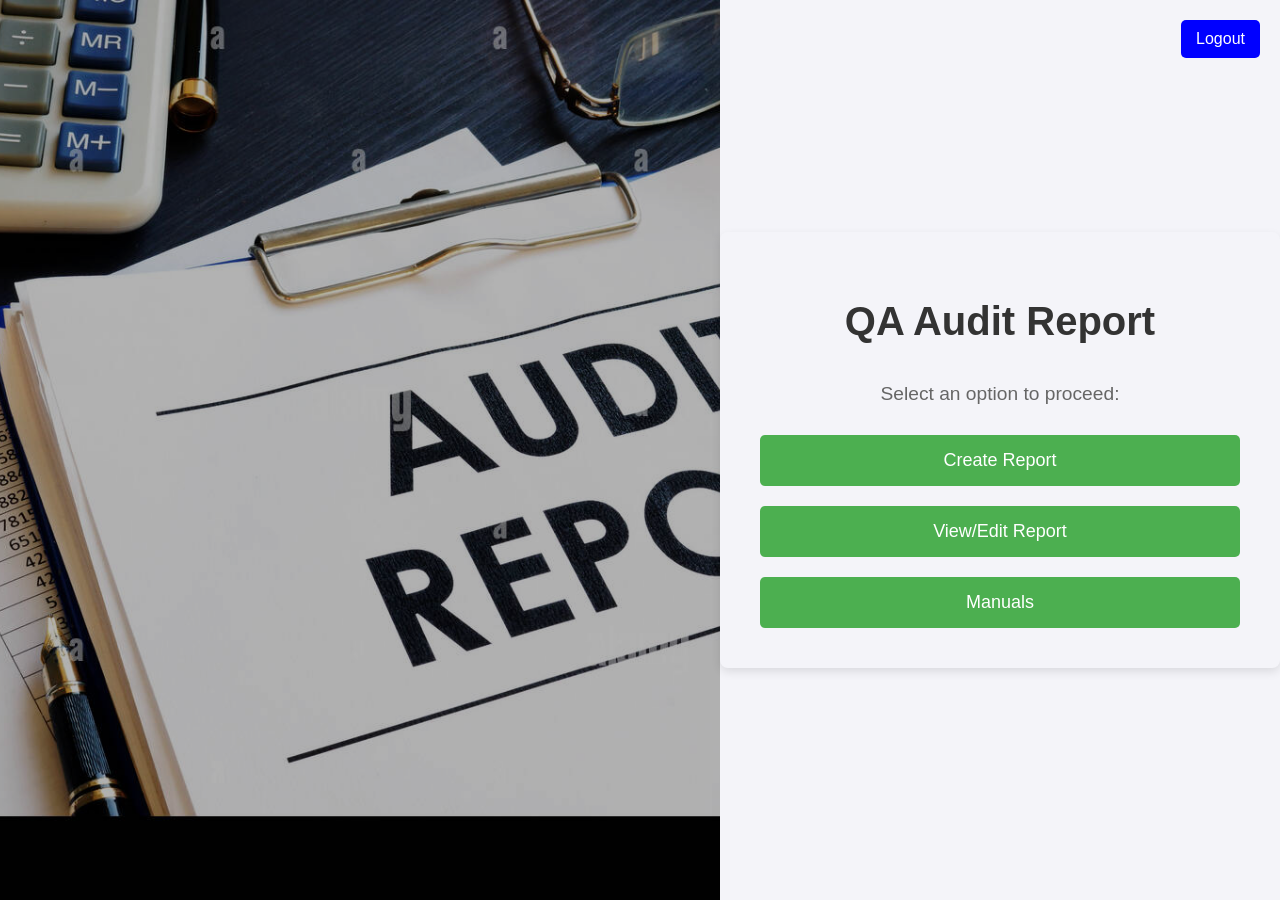
==== index.html @ 6133dc96 "Initial commit" ====
<!DOCTYPE html>
<html lang="en">
<head>
  <meta charset="UTF-8">
  <meta name="viewport" content="width=device-width, initial-scale=1.0">
  <title>QA Audit Report</title>
  <style>
    /* General Body Style */
    body {
      margin: 0;
      padding: 0;
      height: 100vh;
      display: flex;
      justify-content: flex-start;
      align-items: center;
      font-family: 'Arial', sans-serif;
      background-color: #f4f4f9;
    }

    /* Background image and left side style */
    .background {
      background-image: url('audit.jpg'); /* Adjust with correct path */
      background-size: cover;
      background-position: center;
      height: 100vh;
      width: 60%;
      filter: brightness(0.7);
    }

    /* Content Section on the Right */
    .content {
      width: 40%;
      padding: 40px;
      border-radius: 8px;
      box-shadow: 0 4px 10px rgba(0, 0, 0, 0.1);
      display: flex;
      flex-direction: column;
      align-items: center;
      justify-content: center;
      position: relative;
    }

    h1 {
      font-size: 2.5rem;
      color: #333;
      margin-bottom: 20px;
      font-weight: bold;
    }

    p {
      font-size: 1.2rem;
      color: #666;
      margin-bottom: 30px;
    }

    /* Button Styling */
    .container {
      display: flex;
      flex-direction: column;
      gap: 20px;
      width: 100%;
    }

    button {
      padding: 15px;
      background-color: #4CAF50;
      color: white;
      border: none;
      border-radius: 5px;
      font-size: 18px;
      cursor: pointer;
      transition: background-color 0.3s ease;
      width: 100%;
    }

    button:hover {
      background-color: #45a049;
    }

    /* Logout Button Style */
    .acto-buttons {
      position: absolute;
      top: 20px;
      right: 20px;
      display: flex;
      align-items: center;
      gap: 10px;
    }

    .logout-button {
      background-color: blue;
      padding: 10px 15px;
      border: none;
      border-radius: 5px;
      color: white;
      font-size: 16px;
      cursor: pointer;
    }

    .logout-button:hover {
      background-color: darkblue;
    }

    /* Modal Overlay Style */
    .modal {
      display: none; /* Hidden by default */
      position: fixed;
      z-index: 2000;
      left: 0;
      top: 0;
      width: 100%;
      height: 100%;
      overflow: auto;
      background-color: rgba(0, 0, 0, 0.6);
      justify-content: center;
      align-items: center;
    }

    .modal-content {
      background-color: #fff;
      margin: auto;
      padding: 20px;
      border-radius: 8px;
      width: 90%;
      max-width: 500px;
      position: relative;
      text-align: center;
    }

    .modal-content h2 {
      margin-top: 0;
    }

    .close {
      position: absolute;
      top: 10px;
      right: 15px;
      font-size: 28px;
      font-weight: bold;
      color: #aaa;
      cursor: pointer;
    }

    .close:hover {
      color: #000;
    }

    /* PDF option buttons in modal */
    .pdf-option {
      display: block;
      margin: 15px auto;
      padding: 12px 20px;
      background-color: #007bff;
      color: #fff;
      border: none;
      border-radius: 5px;
      font-size: 16px;
      cursor: pointer;
      width: 80%;
      max-width: 400px;
    }
    
    .pdf-option:hover {
      background-color: #0056b3;
    }

    /* Responsive Design */
    @media (max-width: 768px) {
      .background {
        width: 100%;
        height: 50%;
      }
      .content {
        width: 100%;
        height: 50%;
        padding: 20px;
      }
      h1 {
        font-size: 2rem;
      }
      p {
        font-size: 1rem;
      }
      button {
        font-size: 16px;
      }
      .acto-buttons {
        top: 10px;
        right: 10px;
      }
      .logout-button {
        font-size: 14px;
        padding: 8px 12px;
      }
    }

.modal-flex-container {
  background: white;
  margin: auto;
  padding: 20px;
  border-radius: 8px;
  width: 90%;
  max-width: 1200px;
  display: flex;
  flex-wrap: wrap;
  justify-content: center;
  align-items: flex-start;
  gap: 40px;
  max-height: 80vh;
  overflow-y: auto;
}

.column {
  flex: 1;
  min-width: 300px;
}

.pdf-option {
  display: block;
  width: 100%;
  text-align: left;
  padding: 10px;
  margin-bottom: 5px;
  font-family: sans-serif;
  font-size: 14px;
  white-space: normal;
  border: none;
  cursor: pointer;
}
</style>
</head>
<body>

  <!-- Logout Button (Top Right) -->
  <header>
    <div class="acto-buttons">
      <button class="logout-button" onclick="logout()">Logout</button>
    </div>
  </header>

  <!-- Background Image Section (Left Side) -->
  <div class="background"></div>

  <!-- Content Section (Right Side) -->
  <div class="content">
    <h1>QA Audit Report</h1>
    <p>Select an option to proceed:</p>
    <div class="container">
      <button onclick="createNewReport()">Create Report</button>
      <button onclick="viewReport()">View/Edit Report</button>
      <!-- Manuals Button -->
      <button onclick="showManualModal()">Manuals</button>
    </div>
  </div>
<!-- Modal for Manuals -->
<div id="manualModal" class="modal" style="display: none;">
  <div class="modal-flex-container">
     <div class = "column">     
       <h2>Installation Manuals</h2>
<button class="pdf-option"
  onclick="window.open('Manual_Documents/Installation/1.%205%2053%2076%200014%20Loco%20Kavach%20V2.0%20Installation_Manual.pdf', '_blank')">
  Loco Kavach Installation Manual
</button>

 <button class="pdf-option"
  onclick="openManual('Manual_Documents/Installation/1.1%20CoE%20IRISET%20Ltr%2020230803%20-%20Standard%20Drawings%20for%20Kavach%20Fitment%20WAP7%20WAG9%20WAP5%20WAP-5%20WAP-7%20WAG-9.pdf')">
  1. Standard Drawings for Kavach Fitment
</button>

     <button class="pdf-option"
  onclick="openManual('Manual_Documents/Installation/1.2_5%2016%2076%200014%20Personal%20Safety%20Instructions_V1.0.pdf')">
  2. Personal Safety Instructions
</button>

     <button class="pdf-option"
  onclick="openManual('Manual_Documents/Installation/1.3_5%2053%2075%200003%20WFMS%20Operational%20Manual.pdf')">
  3. WFMS Operational Manual 
</button>

<button class="pdf-option"
  onclick="openManual('Manual_Documents/Installation/1.4_5%2016%2049%200426%20LOCO%20KAVACH%20POWER%20SUPPLY%20CONNECTIVITY%20DIAGRAM.pdf')">
  4. Loco Kavach Power Supply Connectivity Diagram
</button>

    <button class="pdf-option"
  onclick="openManual('Manual_Documents/Installation/1.5_5%2016%2049%200608_LOCO%20KAVACH%20INTER%20CONNECTIVITY%20DIAGRAM%20FOR%20E-70-16102024_V1.0.pdf')">
  5. Interconnectivity Diagram (E-70)
</button>

     <button class="pdf-option" onclick="openManual('Manual_Documents/Installation/1.6_5%2016%2049%200618_LOCO%20KAVACH%20INTER%20CONNECTIVITY%20DIAGRAM%20FOR%20CCB_V1.0.pdf')">
  6. Interconnectivity Diagram (CCB)
</button>

     <button class="pdf-option" onclick="openManual('Manual_Documents/Installation/1.7_5%2016%2049%200619_LOCO%20KAVACH%20INTER%20CONNECTIVITY%20DIAGRAM%20FOR%20IRAB_V1.0.pdf')">
  7. Interconnectivity Diagram (IRAB)
</button>

<button class="pdf-option" onclick="openManual('Manual_Documents/Installation/1.8_5%2016%2049%200620%20LOCO%20KAVACH%20CABLE%20ROUTING%20DRAWING%20IN%20WAP-7%20E-70%20LOCO_V1.0.pdf')">
  8. Cable Routing Drawing WAP-7 E-70
</button>
<button class="pdf-option" onclick="openManual('Manual_Documents/Installation/1.9_5%2016%2049%200621%20LOCO%20KAVACH%20CABLE%20ROUTING%20DRAWING%20IN%20CCB%20LOCO_V1.0.pdf')">
  9. Cable Routing Drawing CCB LOCO
</button>
 <button class="pdf-option"
  onclick="window.open('Manual_Documents/Installation/1.12_CoE%20Ltr%20Circulation%20of%20Kavach%20Interfacing%20E-70%20Scheme%20to%20OEMs%20and%20Zonal%20Railways%2020231226.pdf', '_blank')">
  12.CoE Ltr Circulation of Kavach Interfacing E-70 Scheme to OEMs and Zonal Railways 
</button>

      <button class="pdf-option" onclick="openManual('Manual_Documents/Installation/1.14_5%2016%2067%200854%20BIU%20Schematic%20Interfaced%20with%20IRAB_Rev0.pdf')">
  14. BIU Schematic Interfaced with IRAB
</button>

      <button class="pdf-option" onclick="openManual('Manual_Documents/Installation/1.15_5%2016%2049%200624_INTER-CONNECTION%20DRAWING%20FROM%20CAB%20TERMINATION%20UNIT%20AND%20SB%20PANELS%20E-70_V1.0.pdf')">
  15. Interconnection Drawing Cab Termination (E-70)
</button>

     <button class="pdf-option" onclick="openManual('Manual_Documents/Installation/1.16_5%2016%2049%200625_INTER-CONNECTION%20DRAWING%20FROM%20CAB%20TERMINATION%20UNIT%20AND%20SB%20PANELS%20CCB_Rev1.0.pdf')">
  16. Interconnection Drawing Cab Termination (CCB)
</button>

     <button class="pdf-option" onclick="openManual('Manual_Documents/Installation/1.18_EG-IC-FT-57%20Rev1%20Loco%20KAVACH%20Configuration%20File%20Request%20Form.pdf')">
  18. Loco Kavach Configuration File Request Form
</button>

      <button class="pdf-option" onclick="openManual('Manual_Documents/Installation/1.19_EG-EN-FT-21%20Rev1%20Loco%20Configuration%20file%20generation%20report.pdf')">
  19. Loco Configuration File generation report
</button>

<button class="pdf-option" 
    onclick="window.open('Manual_Documents/Installation/1.20_5%2053%2053%200059_In-process%20QC%20procedure%20for%20On%20Board%20KAVACH%20in%20Electric%20Locomotives_V1.4.pdf.pdf', '_blank')">
  20. In-process QC Onboard KAVACH
</button>




<button class="pdf-option" onclick="openManual('Manual_Documents/Installation/1.21_EG-IC-FT-62%20Rev2%20In-Process%20QC%20Checklist%20for%20Loco%20KAVACH%20Installation.pdf')">
  21. Loco KAVACH In-Process QC Checklist
</button>


</div>

    <!-- Maintenance Manuals Column -->
     <div class = "column">
      <h2>Maintenance Manuals</h2>
     <button class="pdf-option"
  onclick="window.open('Manual_Documents/Maintenance/2.%205%2053%2076%200005%20Loco%20Kavach%20Maintenance%20and%20Troubleshooting%20Manual_V1.0.pdf', '_blank')">
  Loco Kavach Maintenance and Troubleshooting Manual
</button>

   <button class="pdf-option" onclick="openManual('Manual_Documents/Maintenance/2.1_5%2016%2076%200014%20Personal%20Safety%20Instructions_V1.0.pdf')">
  1. Personal Safety Instructions
</button>


     <button class="pdf-option" onclick="openManual('Manual_Documents/Maintenance/2.2_5%2016%2049%200426%20LOCO%20KAVACH%20POWER%20SUPPLY%20CONNECTIVITY%20DIAGRAM_Rev1.1.pdf')">
  2. Loco Kavach Power Supply Connectivity Diagram
</button>

      <button class="pdf-option" onclick="openManual('Manual_Documents/Maintenance/2.3_5%2016%2049%200608_LOCO%20KAVACH%20INTER%20CONNECTIVITY%20DIAGRAM%20FOR%20E-70-16102024_V1.0.pdf')">
  3. Interconnectivity E-70
</button>

    <button class="pdf-option" onclick="openManual('Manual_Documents/Maintenance/2.4_5%2016%2049%200618_LOCO%20KAVACH%20INTER%20CONNECTIVITY%20DIAGRAM%20FOR%20CCB_V1.0.pdf')">
  4. Interconnectivity CCB
</button>

     <button class="pdf-option" onclick="openManual('Manual_Documents/Maintenance/2.5_5%2016%2049%200619_LOCO%20KAVACH%20INTER%20CONNECTIVITY%20DIAGRAM%20FOR%20IRAB_V1.0.pdf')">
  5. Interconnectivity IRAB
</button>

     <button class="pdf-option" onclick="openManual('Manual_Documents/Maintenance/2.6_5%2016%2049%200628_Block%20Diagram%20of%20Loco%20KAVACH%20Vital%20Computer_Rev1.0.pdf')">
  6. Block Diagram of Loco KAVACH Vital Computer
</button>

     <button class="pdf-option" onclick="openManual('Manual_Documents/Maintenance/2.7_5%2016%2049%200629_Block%20Diagram%20of%20Radio%20Unit_Rev1.0.pdf')">
  7. Block Diagram of Radio Unit
</button>

    <button class="pdf-option" onclick="openManual('Manual_Documents/Maintenance/2.8_5%2016%2049%200630_Block%20Diagram%20of%20Interface%20Modules_Rev1.0.pdf')">
  8. Block Diagram of Interface Modules
</button>

      <button class="pdf-option" onclick="openManual('Manual_Documents/Maintenance/2.9_5%2016%2049%200624_INTER-CONNECTION%20DRAWING%20FROM%20CAB%20TERMINATION%20UNIT%20AND%20SB%20PANELS%20E-70_V1.0.pdf')">
  9. Interconnection E70
</button>

    <button class="pdf-option" onclick="openManual('Manual_Documents/Maintenance/2.10_6_5%2016%2049%200625_INTER-CONNECTION%20DRAWING%20FROM%20CAB%20TERMINATION%20UNIT%20AND%20SB%20PANELS%20CCB_Rev1.0.pdf')">
  10. Interconnection CCB
</button>


      <button class="pdf-option" onclick="openManual('Manual_Documents/Maintenance/2.12_5%2053%2076%200014%20Loco%20Kavach%20V2.0%20Installation_Manual.pdf')">
  12.Loco Kavach V2.0 Installation_Manual
</button>
<button class="pdf-option" onclick="openManual('Manual_Documents/Maintenance/2.14_14_CoE%20Lr.%20to%20RDSO%20wrt%20Draft%20Maintenance%20Activities%20of%20Onboard%20Kavach%20with%20Annexures%2020240131.pdf')">
  14. Draft Maintenance Activities
</button>

  
<script>
  function openManual(filePath) {
    const fullPath = decodeURIComponent(filePath); 
    window.open(fullPath, '_blank');
  }
</script>

  </div>
</div>
</div>


  <script>



 
function createNewReport() {
  // Preserve the user ID and employee name before clearing storage.
  const storedUserId = localStorage.getItem("user_id");
  const storedEmployeeName = localStorage.getItem("employee_name");

  // Clear all storage.
  sessionStorage.clear();
  localStorage.clear();

  // Restore the preserved values.
  if (storedUserId) {
    localStorage.setItem("user_id", storedUserId);
  }
  if (storedEmployeeName) {
    localStorage.setItem("employee_name", storedEmployeeName);
  }

  // Redirect to create.html with the default section.
  window.location.href = 'create.html#0.0';
}





    function viewReport() {
      window.location.href = 'viewReports.php';
    }

    function logout() {
      alert("Logging out...");
      window.location.href = 'login.html';
    }

    // Open the manual PDF in a new tab
    function openManual(filePath) {
      window.open(filePath, '_blank');
    }

    // Show the modal with manual options
    function showManualModal() {
      document.getElementById('manualModal').style.display = 'flex';
    }

    // Hide the modal
    function hideManualModal() {
      document.getElementById('manualModal').style.display = 'none';
    }

    // Hide modal if user clicks outside the modal content
    window.onclick = function(event) {
      const modal = document.getElementById('manualModal');
      if (event.target === modal) {
        modal.style.display = 'none';
      }
    }
  </script>
</body>
</html>
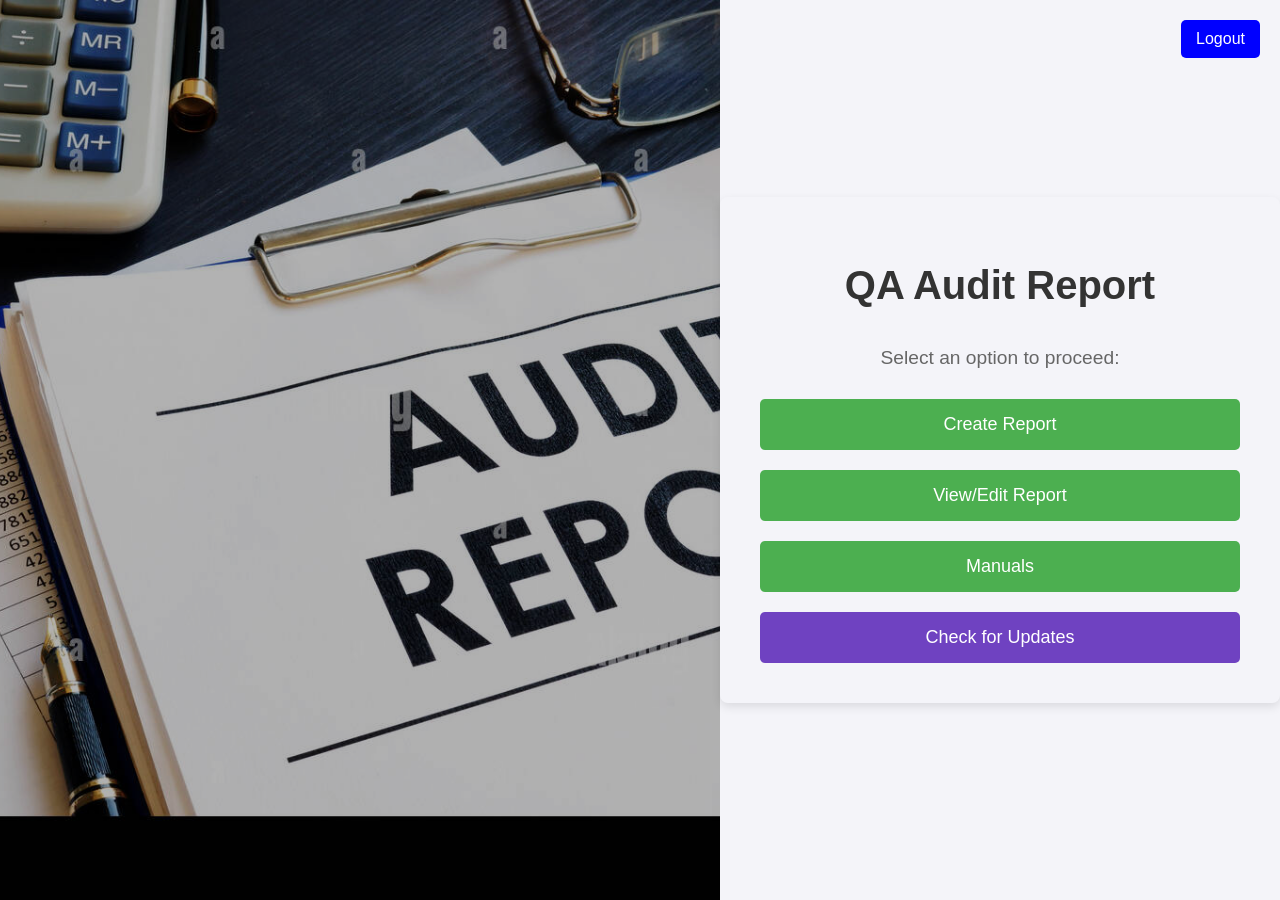
==== commit 21bbf6d0: "auto_update_comleted" ====
--- a/index.html
+++ b/index.html
@@ -226,7 +226,22 @@
   white-space: normal;
   border: none;
   cursor: pointer;
-}
+    /* Loader Spinner */
+    .loader {
+      border: 4px solid #f3f3f3;
+      border-top: 4px solid #6f42c1;
+      border-radius: 50%;
+      width: 20px;
+      height: 20px;
+      animation: spin 2s linear infinite;
+      display: inline-block;
+      vertical-align: middle;
+      margin-right: 8px;
+    }
+    @keyframes spin {
+      0% { transform: rotate(0deg); }
+      100% { transform: rotate(360deg); }
+    }
 </style>
 </head>
 <body>
@@ -250,6 +265,8 @@
       <button onclick="viewReport()">View/Edit Report</button>
       <!-- Manuals Button -->
       <button onclick="showManualModal()">Manuals</button>
+      <!-- Check for Updates Button -->
+      <button onclick="triggerDBMigration()" style="background-color: #6f42c1;">Check for Updates</button>
     </div>
   </div>
 <!-- Modal for Manuals -->
@@ -410,8 +427,39 @@
 </div>
 </div>
 
+<!-- Modal for Update Status -->
+<div id="updateModal" class="modal" style="display: none;">
+  <div class="modal-content" style="max-width: 600px;">
+    <span class="close" onclick="hideUpdateModal()">&times;</span>
+    <h2 style="color: #6f42c1; margin-bottom: 15px;">System Update Status</h2>
+    <div id="updateStatusText" style="text-align: left; padding: 15px; max-height: 350px; overflow-y: auto; font-family: monospace; font-size: 0.9rem; background: #fafafa; border: 1px solid #ddd; border-radius: 4px; line-height: 1.5; white-space: pre-line;">
+      Checking for updates...
+    </div>
+    <button onclick="hideUpdateModal()" style="margin-top: 15px; background-color: #6c757d; width: auto; padding: 10px 20px; display: inline-block;">Close</button>
+  </div>
+</div>
 
   <script>
+    function triggerDBMigration() {
+      const modal = document.getElementById('updateModal');
+      const statusText = document.getElementById('updateStatusText');
+      modal.style.display = 'flex';
+      statusText.innerHTML = '<span class="loader"></span> Running database migration and checklist sync... Please wait.';
+      
+      fetch('db_migration.php')
+        .then(response => response.text())
+        .then(data => {
+          statusText.innerHTML = data;
+        })
+        .catch(error => {
+          statusText.innerHTML = '<span style="color: red;">Failed to run updates: ' + error + '</span>';
+        });
+    }
+
+    function hideUpdateModal() {
+      document.getElementById('updateModal').style.display = 'none';
+    }
+
 
 
 
